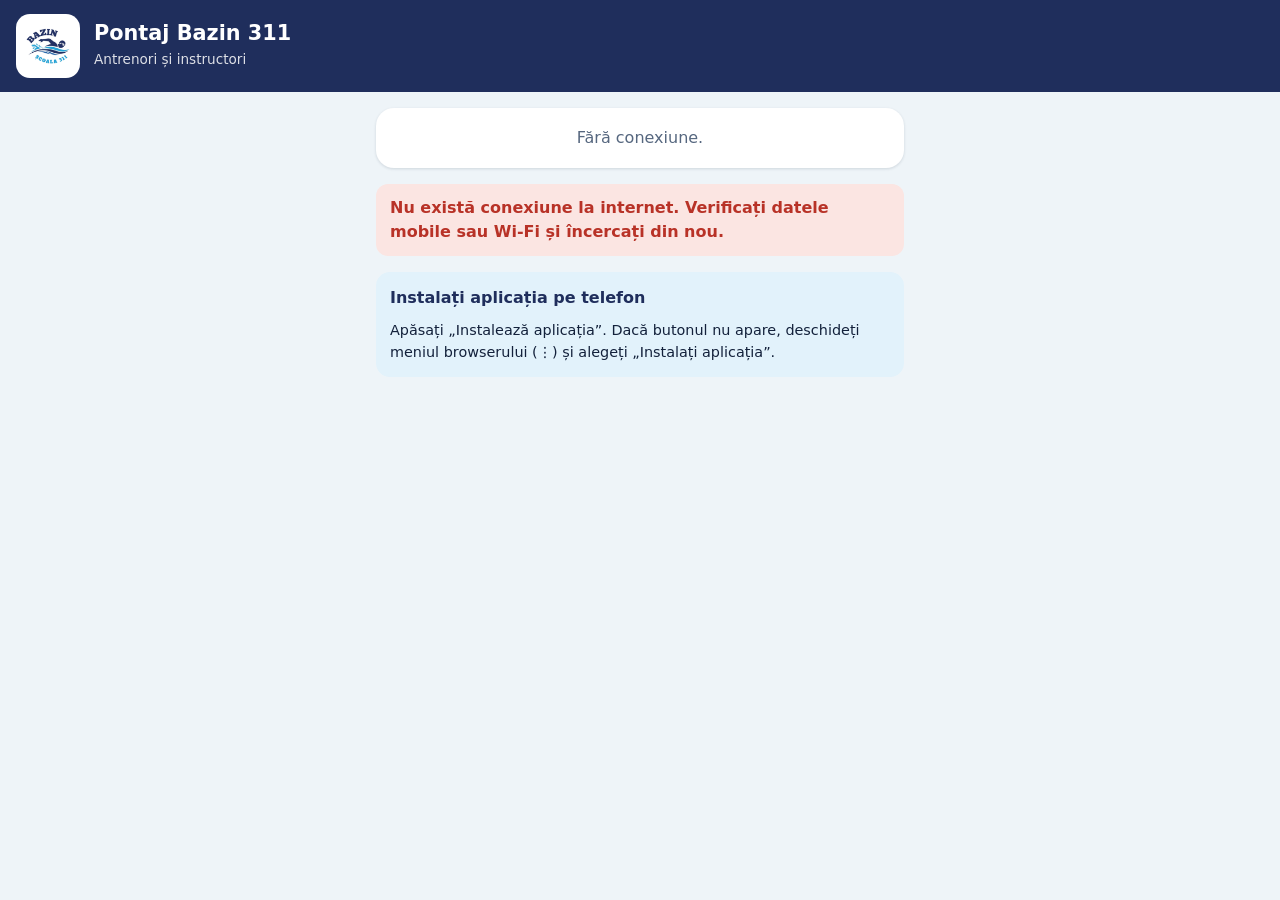
==== index.html @ 6354e9bf "Add files via upload" ====
<!DOCTYPE html>
<html lang="ro">
<head>
<meta charset="utf-8">
<meta name="viewport" content="width=device-width, initial-scale=1, viewport-fit=cover">
<title>Pontaj Bazin 311</title>
<meta name="theme-color" content="#1F2E5C">
<meta name="mobile-web-app-capable" content="yes">
<meta name="apple-mobile-web-app-capable" content="yes">
<meta name="apple-mobile-web-app-title" content="Pontaj 311">
<meta name="apple-mobile-web-app-status-bar-style" content="black-translucent">
<link rel="manifest" href="manifest.webmanifest">
<link rel="icon" href="icon-192.png">
<link rel="apple-touch-icon" href="apple-touch-icon.png">
<link rel="stylesheet" href="app.css">
</head>
<body>
<header class="bar">
  <img alt="Sigla Bazinului 311" src="icon-192.png">
  <div><h1>Pontaj Bazin 311</h1><p id="subtitlu">Antrenori și instructori</p></div>
</header>

<main>
  <div id="incarcare" class="card center muted">Se încarcă…</div>
  <div id="eroare" class="err" hidden></div>

  <div id="instalare" class="inst" hidden>
    <b>Instalați aplicația pe telefon</b>
    <span id="instText" class="small"></span>
    <button id="btnInstal" hidden>Instalează aplicația</button>
  </div>

  <!-- Codul managerului (doar dacă lipsește) -->
  <section id="ecranCod" class="card" hidden>
    <h2>Acces manager</h2>
    <p class="muted small" style="margin:0">Scanați codul QR al managerului sau introduceți codul de acces.</p>
    <input id="inCod" type="password" autocomplete="off">
    <button id="btnCod">Intră</button>
  </section>

  <!-- Prima scanare: angajatul își alege numele -->
  <section id="ecranAlegere" class="card" hidden>
    <h2>Alegeți-vă numele</h2>
    <p class="muted small" style="margin:0">Se face o singură dată. De acum înainte, acest telefon pontează doar pe numele dumneavoastră.</p>
    <div id="listaNume" class="lista-nume"></div>
  </section>

  <!-- Pontajul -->
  <section id="ecranPontaj" hidden>
    <div class="card">
      <div class="who"><span class="muted small">Bună ziua,</span><br><b id="txtNume"></b></div>
      <div class="center"><div class="clock" id="ceas">--:--</div><div class="muted small" id="txtData"></div></div>
      <div id="txtStare" class="status out"></div>
    </div>
    <div class="actions" style="margin-top:16px">
      <button class="act" id="btnSosire" data-tip="SOSIRE">SOSIRE<small>am ajuns la bazin</small></button>
      <button class="act" id="btnPlecare" data-tip="PLECARE">PLECARE<small>plec de la bazin</small></button>
    </div>
    <div id="confirmare" class="done" style="margin-top:16px" hidden></div>
    <div class="card" style="margin-top:16px">
      <h2>Pontajul meu de azi</h2>
      <ul id="lista"></ul>
      <p id="gol" class="muted small" style="margin:0">Nu există înregistrări astăzi.</p>
    </div>
  </section>

  <!-- Panoul managerului -->
  <section id="ecranManager" hidden style="display:flex;flex-direction:column;gap:16px">
    <div class="card">
      <h2>Prezenți acum la bazin</h2>
      <div id="prezenti"></div>
    </div>
    <div class="card">
      <h2>Pontaje de azi <span id="dataAzi" class="muted small"></span></h2>
      <ul id="listaAzi"></ul>
    </div>
    <div class="card">
      <h2>Pontajul lunii</h2>
      <input id="inLuna" type="month">
      <table><thead><tr><th>Nume</th><th class="n">Zile</th><th class="n">Ore</th></tr></thead><tbody id="tabelLuna"></tbody></table>
      <p id="incomplete" class="muted small" style="margin:0"></p>
      <a id="lnkDescarca" class="btn" href="#">Descarcă pontajul lunii (Excel)</a>
    </div>
    <div class="card">
      <h2>Personal</h2>
      <p class="muted small" style="margin:0">Dacă cineva își schimbă telefonul, apăsați „Deblochează”, iar angajatul își alege din nou numele pe noul telefon.</p>
      <ul id="listaPersonal"></ul>
    </div>
    <button id="btnReimprospatare" class="btn2">Reîmprospătează</button>
  </section>
</main>


<script>var MOD = "angajat";</script>
<script src="config.js"></script>
<script src="app.js"></script>
</body>
</html>
---- app.css ----
:root{--bg:#EEF4F8;--surface:#FFFFFF;--ink:#13213B;--muted:#56677F;--line:#D3DFE9;--navy:#1F2E5C;--aqua:#1E9BD7;--aqua-soft:#E2F2FB;--ok:#17804F;--ok-soft:#E1F3EA;--bad:#B83227;--bad-soft:#FBE5E2}
*{box-sizing:border-box}
html,body{margin:0}
body{background:var(--bg);color:var(--ink);font:16px/1.5 system-ui,-apple-system,"Segoe UI",Roboto,Arial,sans-serif;-webkit-tap-highlight-color:transparent}
.bar{background:#1F2E5C;color:#fff;padding:14px 16px;display:flex;align-items:center;gap:14px}
.bar img{width:64px;height:64px;border-radius:14px;background:#fff;padding:5px;object-fit:contain;flex:none}
.bar h1{margin:0;font-size:1.3rem;line-height:1.15}
.bar p{margin:3px 0 0;font-size:.85rem;opacity:.85}
main{max-width:560px;margin:0 auto;padding:16px;display:flex;flex-direction:column;gap:16px}
.card{background:var(--surface);border-radius:18px;padding:18px;box-shadow:0 1px 3px rgba(16,33,59,.14);display:flex;flex-direction:column;gap:12px}
.card h2{margin:0;font-size:1.15rem;color:var(--navy)}
.muted{color:var(--muted)} .small{font-size:.9rem} .center{text-align:center}
button{font:700 1.05rem system-ui,-apple-system,Arial,sans-serif;border-radius:14px;border:0;background:var(--navy);color:#fff;padding:15px;cursor:pointer;width:100%}
button:disabled{opacity:.5}
.nume{background:var(--surface);color:var(--ink);border:2px solid var(--line);text-align:left;padding:16px 18px;font-size:1.1rem}
.lista-nume{display:flex;flex-direction:column;gap:10px}
.who b{font-size:1.45rem}
.clock{font:800 2.8rem/1 ui-monospace,Consolas,monospace;color:var(--navy);font-variant-numeric:tabular-nums}
.status{border-radius:12px;padding:12px 14px;font-weight:700}
.status.in{background:var(--ok-soft);color:var(--ok)} .status.out{background:var(--aqua-soft);color:var(--ink)}
.actions{display:grid;grid-template-columns:1fr 1fr;gap:12px}
.act{background:var(--surface);color:var(--ink);border:3px solid var(--line);border-radius:22px;padding:34px 8px;font-size:1.4rem;letter-spacing:.04em;box-shadow:0 1px 3px rgba(16,33,59,.14)}
.act small{display:block;font-size:.8rem;font-weight:400;letter-spacing:0;color:var(--muted);margin-top:6px}
.act.suggest{border-color:var(--aqua);background:var(--aqua-soft)}
.done{background:var(--ok-soft);color:var(--ok);border-radius:14px;padding:16px;text-align:center;font-weight:700;font-size:1.15rem}
.err{background:var(--bad-soft);color:var(--bad);border-radius:12px;padding:12px 14px;font-weight:700}
ul{list-style:none;margin:0;padding:0}
li{display:flex;justify-content:space-between;gap:10px;border-bottom:1px dashed var(--line);padding:7px 0;font-variant-numeric:tabular-nums}
input{font:inherit;color:var(--ink);background:var(--bg);border:1.5px solid var(--line);border-radius:10px;padding:12px;width:100%}
table{border-collapse:collapse;width:100%;font-variant-numeric:tabular-nums}
th,td{padding:8px 6px;border-bottom:1px solid var(--line);text-align:left}
th{font-size:.75rem;text-transform:uppercase;letter-spacing:.05em;color:var(--muted)}
td.n,th.n{text-align:right}
.chip{display:inline-block;background:var(--ok-soft);color:var(--ok);border-radius:999px;padding:5px 11px;margin:3px;font-weight:700;font-size:.92rem}
.tag-in{color:var(--ok);font-weight:700} .tag-out{color:var(--muted);font-weight:700}
a.btn{display:block;text-align:center;text-decoration:none;font-weight:700;border-radius:14px;background:var(--navy);color:#fff;padding:15px}
.mic{width:auto;padding:8px 12px;font-size:.85rem;border-radius:10px;background:var(--surface);color:var(--bad);border:1.5px solid var(--bad)}
.btn2{background:var(--surface);color:var(--ink);border:1.5px solid var(--line)}
[hidden]{display:none!important}
.bar{padding-top:calc(14px + env(safe-area-inset-top,0px))}
.inst{background:var(--aqua-soft);border-radius:14px;padding:14px;display:flex;flex-direction:column;gap:10px}
.inst b{color:var(--navy)}
.inst button{padding:12px}
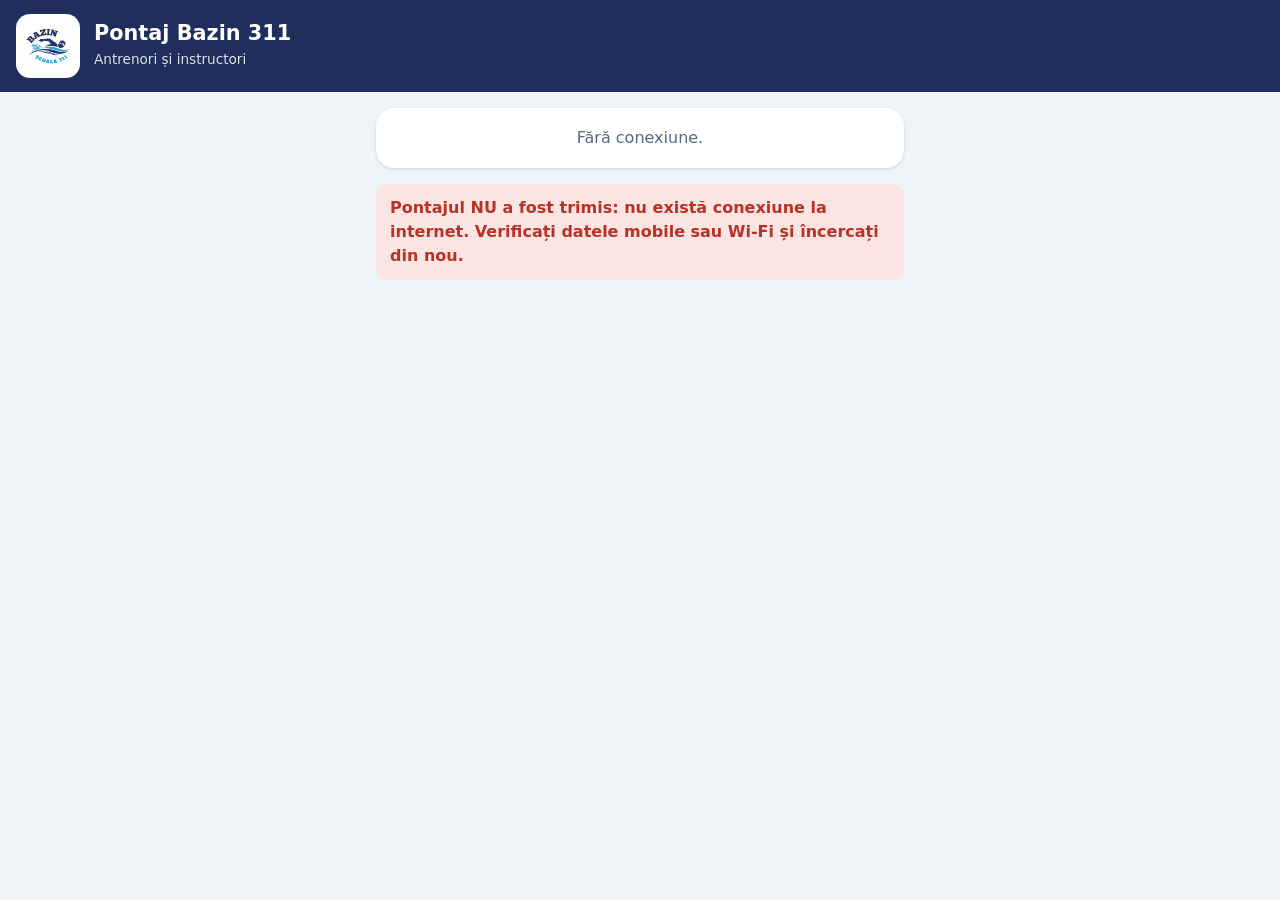
==== commit 9e3daf84: "Update index.html" ====
--- a/index.html
+++ b/index.html
@@ -12,7 +12,7 @@
 <link rel="manifest" href="manifest.webmanifest">
 <link rel="icon" href="icon-192.png">
 <link rel="apple-touch-icon" href="apple-touch-icon.png">
-<link rel="stylesheet" href="app.css">
+<link rel="stylesheet" href="app.css?v=4">
 </head>
 <body>
 <header class="bar">
@@ -22,21 +22,7 @@
 
 <main>
   <div id="incarcare" class="card center muted">Se încarcă…</div>
-  <div id="eroare" class="err" hidden></div>
-
-  <div id="instalare" class="inst" hidden>
-    <b>Instalați aplicația pe telefon</b>
-    <span id="instText" class="small"></span>
-    <button id="btnInstal" hidden>Instalează aplicația</button>
-  </div>
-
-  <!-- Codul managerului (doar dacă lipsește) -->
-  <section id="ecranCod" class="card" hidden>
-    <h2>Acces manager</h2>
-    <p class="muted small" style="margin:0">Scanați codul QR al managerului sau introduceți codul de acces.</p>
-    <input id="inCod" type="password" autocomplete="off">
-    <button id="btnCod">Intră</button>
-  </section>
+  <div id="eroare" class="err" role="alert" hidden></div>
 
   <!-- Prima scanare: angajatul își alege numele -->
   <section id="ecranAlegere" class="card" hidden>
@@ -52,47 +38,26 @@
       <div class="center"><div class="clock" id="ceas">--:--</div><div class="muted small" id="txtData"></div></div>
       <div id="txtStare" class="status out"></div>
     </div>
+    <div id="scaneaza" class="nota" style="margin-top:16px" hidden>
+      <b>Scanați codul QR afișat la bazin</b>
+      Deschideți Camera telefonului, îndreptați-o spre codul QR și apăsați pe linkul care apare. Codul se scanează la fiecare SOSIRE și la fiecare PLECARE.
+    </div>
     <div class="actions" style="margin-top:16px">
-      <button class="act" id="btnSosire" data-tip="SOSIRE">SOSIRE<small>am ajuns la bazin</small></button>
-      <button class="act" id="btnPlecare" data-tip="PLECARE">PLECARE<small>plec de la bazin</small></button>
+      <button class="act" id="btnSosire" data-tip="SOSIRE" disabled>SOSIRE<small>am ajuns la bazin</small></button>
+      <button class="act" id="btnPlecare" data-tip="PLECARE" disabled>PLECARE<small>plec de la bazin</small></button>
     </div>
-    <div id="confirmare" class="done" style="margin-top:16px" hidden></div>
+    <div id="confirmare" class="done" role="status" style="margin-top:16px" hidden></div>
     <div class="card" style="margin-top:16px">
       <h2>Pontajul meu de azi</h2>
       <ul id="lista"></ul>
       <p id="gol" class="muted small" style="margin:0">Nu există înregistrări astăzi.</p>
     </div>
-  </section>
-
-  <!-- Panoul managerului -->
-  <section id="ecranManager" hidden style="display:flex;flex-direction:column;gap:16px">
-    <div class="card">
-      <h2>Prezenți acum la bazin</h2>
-      <div id="prezenti"></div>
-    </div>
-    <div class="card">
-      <h2>Pontaje de azi <span id="dataAzi" class="muted small"></span></h2>
-      <ul id="listaAzi"></ul>
-    </div>
-    <div class="card">
-      <h2>Pontajul lunii</h2>
-      <input id="inLuna" type="month">
-      <table><thead><tr><th>Nume</th><th class="n">Zile</th><th class="n">Ore</th></tr></thead><tbody id="tabelLuna"></tbody></table>
-      <p id="incomplete" class="muted small" style="margin:0"></p>
-      <a id="lnkDescarca" class="btn" href="#">Descarcă pontajul lunii (Excel)</a>
-    </div>
-    <div class="card">
-      <h2>Personal</h2>
-      <p class="muted small" style="margin:0">Dacă cineva își schimbă telefonul, apăsați „Deblochează”, iar angajatul își alege din nou numele pe noul telefon.</p>
-      <ul id="listaPersonal"></ul>
-    </div>
-    <button id="btnReimprospatare" class="btn2">Reîmprospătează</button>
+    <p id="notaInstalata" class="muted small center" hidden>Pentru pontaj nu folosiți pictograma de pe ecran: scanați de fiecare dată codul QR de la bazin cu Camera telefonului.</p>
   </section>
 </main>
 
-
 <script>var MOD = "angajat";</script>
-<script src="config.js"></script>
-<script src="app.js"></script>
+<script src="config.js?v=4"></script>
+<script src="app.js?v=4"></script>
 </body>
 </html>
--- a/app.css
+++ b/app.css
@@ -41,3 +41,15 @@
 .inst{background:var(--aqua-soft);border-radius:14px;padding:14px;display:flex;flex-direction:column;gap:10px}
 .inst b{color:var(--navy)}
 .inst button{padding:12px}
+.nota{background:#FBF0DA;color:#6B4A00;border-radius:14px;padding:14px;display:flex;flex-direction:column;gap:4px}
+.nota b{color:#4A3300}
+.act:disabled{opacity:.45}
+select{font:inherit;color:var(--ink);background:var(--bg);border:1.5px solid var(--line);border-radius:10px;padding:12px;width:100%}
+label{display:flex;flex-direction:column;gap:4px}
+.rand-edit{align-items:center;flex-wrap:wrap}
+.act-mici{display:flex;gap:6px}
+.mic2{width:auto;padding:8px 12px;font-size:.85rem;border-radius:10px;background:var(--surface);color:var(--navy);border:1.5px solid var(--navy)}
+.form-edit{display:flex;flex-direction:column;gap:10px;width:100%;padding-top:10px}
+.rand2{display:grid;grid-template-columns:1fr 1fr;gap:10px}
+details.adauga summary{cursor:pointer;font-weight:700;color:var(--navy);padding:8px 0}
+.pericol{background:var(--surface);color:var(--bad);border:1.5px solid var(--bad);font-size:.95rem;padding:12px}
